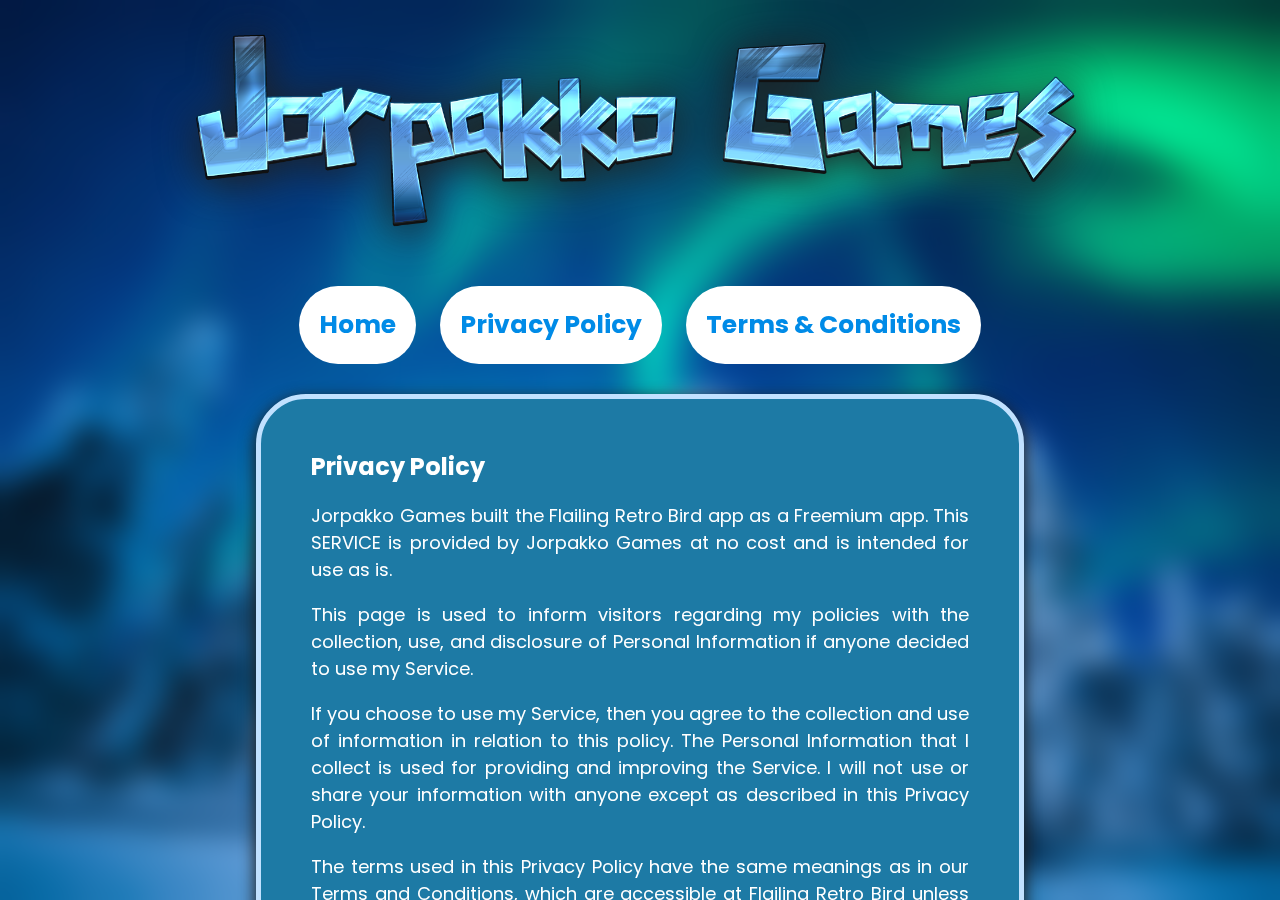
==== privacy.html @ 0aca7573 "Updated styles and favicons" ====
<!DOCTYPE html>
<html lang="en">
<head>
    <meta charset="UTF-8">
    <meta http-equiv="X-UA-Compatible" content="IE=edge">
    <meta name="viewport" content="width=device-width, initial-scale=1.0">
    <link href='https://fonts.googleapis.com/css?family=Poppins' rel='stylesheet'>
    <link rel="stylesheet" href="css/styles.css">
    <title>Jorpakko Games</title>

    <!-- Favicon Generator -->
    <link rel="apple-touch-icon" sizes="180x180" href="/apple-touch-icon.png">
    <link rel="icon" type="image/png" sizes="32x32" href="/favicon-32x32.png">
    <link rel="icon" type="image/png" sizes="16x16" href="/favicon-16x16.png">
    <link rel="manifest" href="/site.webmanifest">
    <link rel="mask-icon" href="/safari-pinned-tab.svg" color="#5bbad5">
    <meta name="msapplication-TileColor" content="#da532c">
    <meta name="theme-color" content="#ffffff">
</head>
<body>
    <!-- Container -->
    <div class="container">
        <!-- Header -->
        <div class="header">
            <img src="img/logo.png" alt="Jorpakko Games Logo">
        </div>
        <!-- Navbar -->
        <div class="navbar">
            <ul>
                <li><a href="index.html">Home</a></li>
                <li><a href="privacy.html">Privacy Policy</a></li>
                <li><a href="terms.html">Terms & Conditions</a></li>
            </ul>
        </div>
        <!-- Content -->
        <div class="content">
            <!-- LONG TEXT STARTS HERE! -->
            <strong>Privacy Policy</strong> <p>
        Jorpakko Games built the Flailing Retro Bird app as
        a Freemium app. This SERVICE is provided by
        Jorpakko Games at no cost and is intended for use as
        is.
        </p> <p>
        This page is used to inform visitors regarding my
        policies with the collection, use, and disclosure of Personal
        Information if anyone decided to use my Service.
        </p> <p>
        If you choose to use my Service, then you agree to
        the collection and use of information in relation to this
        policy. The Personal Information that I collect is
        used for providing and improving the Service. I will not use or share your information with
        anyone except as described in this Privacy Policy.
        </p> <p>
        The terms used in this Privacy Policy have the same meanings
        as in our Terms and Conditions, which are accessible at
        Flailing Retro Bird unless otherwise defined in this Privacy Policy.
        </p> <p><strong>Information Collection and Use</strong></p> <p>
        For a better experience, while using our Service, I
        may require you to provide us with certain personally
        identifiable information, including but not limited to none. The information that
        I request will be retained on your device and is not collected by me in any way.
        </p> <div><p>
        The app does use third-party services that may collect
        information used to identify you.
        </p> <p>
        Link to the privacy policy of third-party service providers used
        by the app
        </p> <ul><li><a href="https://www.google.com/policies/privacy/" target="_blank" rel="noopener noreferrer">Google Play Services</a></li><li><a href="https://support.google.com/admob/answer/6128543?hl=en" target="_blank" rel="noopener noreferrer">AdMob</a></li><!----><!----><!----><!----><!----><!----><!----><!----><!----><li><a href="https://unity3d.com/legal/privacy-policy" target="_blank" rel="noopener noreferrer">Unity</a></li><!----><!----><!----><!----><!----><!----><!----><!----><!----><!----><!----><!----><!----><!----><!----><!----></ul></div> <p><strong>Log Data</strong></p> <p>
        I want to inform you that whenever you
        use my Service, in a case of an error in the app
        I collect data and information (through third-party
        products) on your phone called Log Data. This Log Data may
        include information such as your device Internet Protocol
        (“IP”) address, device name, operating system version, the
        configuration of the app when utilizing my Service,
        the time and date of your use of the Service, and other
        statistics.
        </p> <p><strong>Cookies</strong></p> <p>
        Cookies are files with a small amount of data that are
        commonly used as anonymous unique identifiers. These are sent
        to your browser from the websites that you visit and are
        stored on your device's internal memory.
        </p> <p>
        This Service does not use these “cookies” explicitly. However,
        the app may use third-party code and libraries that use
        “cookies” to collect information and improve their services.
        You have the option to either accept or refuse these cookies
        and know when a cookie is being sent to your device. If you
        choose to refuse our cookies, you may not be able to use some
        portions of this Service.
        </p> <p><strong>Service Providers</strong></p> <p>
        I may employ third-party companies and
        individuals due to the following reasons:
        </p> <ul><li>To facilitate our Service;</li> <li>To provide the Service on our behalf;</li> <li>To perform Service-related services; or</li> <li>To assist us in analyzing how our Service is used.</li></ul> <p>
        I want to inform users of this Service
        that these third parties have access to their Personal
        Information. The reason is to perform the tasks assigned to
        them on our behalf. However, they are obligated not to
        disclose or use the information for any other purpose.
        </p> <p><strong>Security</strong></p> <p>
        I value your trust in providing us your
        Personal Information, thus we are striving to use commercially
        acceptable means of protecting it. But remember that no method
        of transmission over the internet, or method of electronic
        storage is 100% secure and reliable, and I cannot
        guarantee its absolute security.
        </p> <p><strong>Links to Other Sites</strong></p> <p>
        This Service may contain links to other sites. If you click on
        a third-party link, you will be directed to that site. Note
        that these external sites are not operated by me.
        Therefore, I strongly advise you to review the
        Privacy Policy of these websites. I have
        no control over and assume no responsibility for the content,
        privacy policies, or practices of any third-party sites or
        services.
        </p> <p><strong>Children’s Privacy</strong></p> <div><p>
        These Services do not address anyone under the age of 13.
        I do not knowingly collect personally
        identifiable information from children under 13 years of age. In the case
        I discover that a child under 13 has provided
        me with personal information, I immediately
        delete this from our servers. If you are a parent or guardian
        and you are aware that your child has provided us with
        personal information, please contact me so that
        I will be able to do the necessary actions.
        </p></div> <!----> <p><strong>Changes to This Privacy Policy</strong></p> <p>
        I may update our Privacy Policy from
        time to time. Thus, you are advised to review this page
        periodically for any changes. I will
        notify you of any changes by posting the new Privacy Policy on
        this page.
        </p> <p>This policy is effective as of 2022-08-25</p> <p><strong>Contact Us</strong></p> <p>
        If you have any questions or suggestions about my
        Privacy Policy, do not hesitate to contact me at jorpakkogames@gmail.com.
        </p> <p>This privacy policy page was created at <a href="https://privacypolicytemplate.net" target="_blank" rel="noopener noreferrer">privacypolicytemplate.net </a>and modified/generated by <a href="https://app-privacy-policy-generator.nisrulz.com/" target="_blank" rel="noopener noreferrer">App Privacy Policy Generator</a></p>
            <!-- LONG TEXT ENDS HERE! -->
        </div>
        <!-- Footer -->
        <div class="footer">
            <h1>Copyright © Jorpakko Games 2022</h1>
        </div>
    </div>
</body>
</html>
---- css/styles.css ----
/* --- GLOBAL BODY --- */
body {
    margin: 0;

    font-family: Poppins, Sans-serif;
    color: white;

    backdrop-filter: blur(15px);
    background: #36549C url(/img/background.jpg) center center/cover no-repeat;
}

/* --- MAIN CONTAINER --- */
.container {
    width: 100vw;
    height: 100vh;
    overflow: auto;
}

/* --- HEADER --- */
.header {
    text-align: center;
    margin-left: 15%;
    margin-right: 15%;
}

.header img {
    width: 100%;
    height: auto;
    padding-top: 30px;
    padding-bottom: 30px;
    filter: drop-shadow(0px 5px 20px #1F1F1F);
}

/* --- NAVBAR --- */
.navbar {
    text-align: center;
    margin-bottom: 20px;
}

.navbar ul {
    list-style-type: none;
    padding: 0;
    margin: 0;
}

.navbar li {
    display: inline-block;
    background: white;
    border-radius: 40px;
    padding: 20px;
    margin: 10px;
    cursor: pointer;
}

.navbar a {
    text-decoration: none;
    color: rgb(0, 139, 231);
    font-size: 25px;
    font-weight: bold;
}

/* --- CONTENT --- */
.content {
    text-align: justify;
    font-size: 18px;
    margin-left: 20%;
    margin-right: 20%;
    border-radius: 50px;
    background: #1d7aa5;
    padding: 50px;
    border: 5px solid rgb(193, 225, 255);
    box-shadow: 0px 5px 15px 1px #1F1F1F;
}

.content h1 {
    margin: 0;
    padding: 0;
    text-align: center;
    font-size: 40px;
}

.content strong {
    font-size: 24px;
}

.content a {
    color: white;
    text-decoration: none;
}

.content a:hover {
    color: rgb(145, 205, 255);
}

.content img {
    display: block;
    margin-left: auto;
    margin-right: auto;
    padding: 50px;
    width: 25%;
}

/* --- FOOTER --- */
.footer {
    margin-top: 50px;
    margin-bottom: 50px;
    padding: 20px;
    background: #1d7aa5;
    border-radius: 50px;
    text-align: center;
    font-size: 12px;
    margin-left: 20%;
    margin-right: 20%;
    border: 5px solid rgb(193, 225, 255);
    box-shadow: 0px 5px 15px 1px #1F1F1F;
}

/*-----------------------*/
/* --- @Media Query  --- */
/*-----------------------*/

/* --- Mobile Device --- */
@media (max-width: 800px) {
    .header {
        margin-left: 3%;
        margin-right: 3%;
    }

    .content {
        font-size: 16px;
        margin-left: 5%;
        margin-right: 5%;
        padding: 15px;
    }

    .content h1 {
        font-size: 30px;
        margin: 0;
        padding: 0;
    }

    .footer {
        font-size: 8px;
        margin-left: 5%;
        margin-right: 5%;
        padding: 0;
    }
}
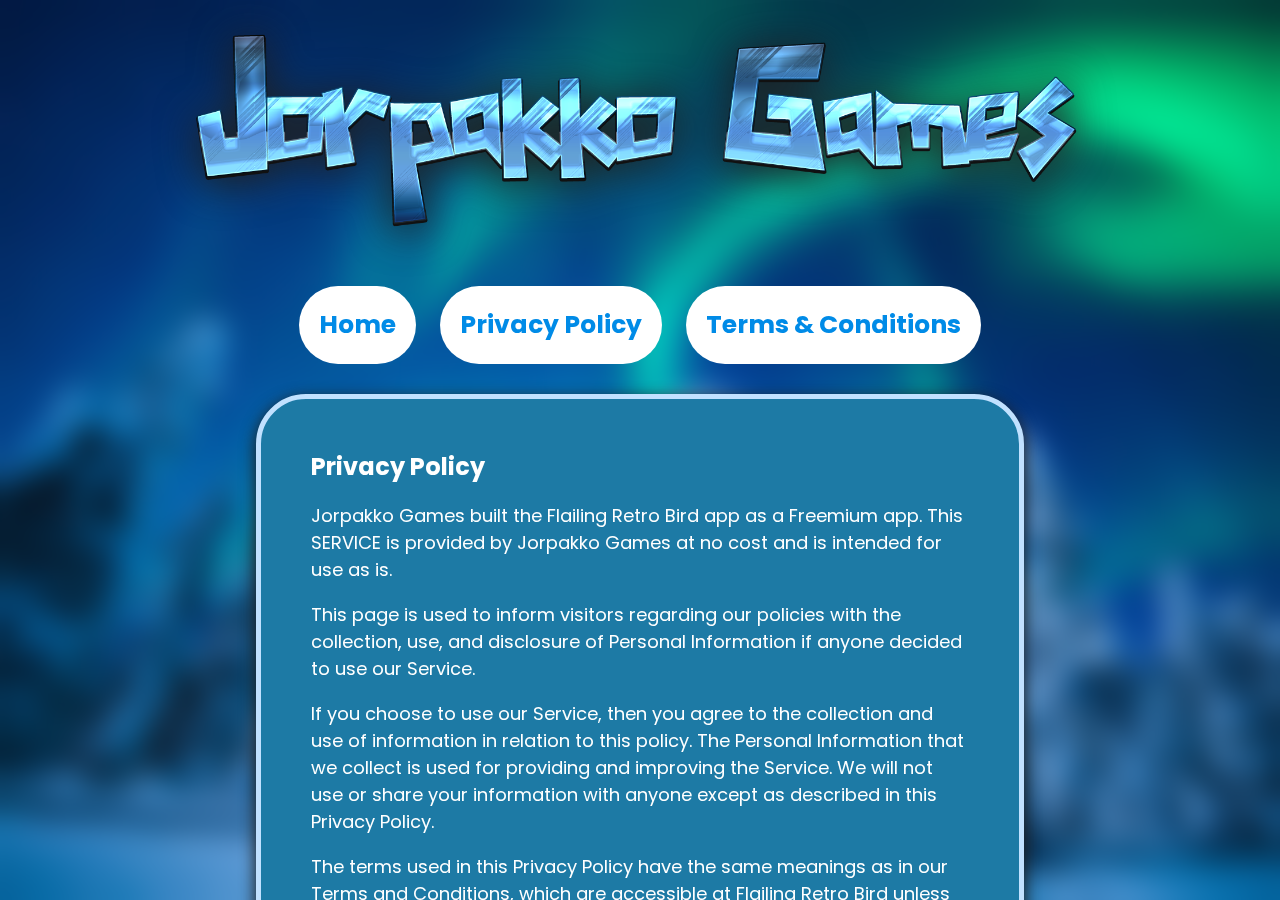
==== commit d2e5c30b: "Updated content and styles" ====
--- a/privacy.html
+++ b/privacy.html
@@ -41,24 +41,24 @@
         Jorpakko Games at no cost and is intended for use as
         is.
         </p> <p>
-        This page is used to inform visitors regarding my
+        This page is used to inform visitors regarding our
         policies with the collection, use, and disclosure of Personal
-        Information if anyone decided to use my Service.
+        Information if anyone decided to use our Service.
         </p> <p>
-        If you choose to use my Service, then you agree to
+        If you choose to use our Service, then you agree to
         the collection and use of information in relation to this
-        policy. The Personal Information that I collect is
-        used for providing and improving the Service. I will not use or share your information with
+        policy. The Personal Information that we collect is
+        used for providing and improving the Service. We will not use or share your information with
         anyone except as described in this Privacy Policy.
         </p> <p>
         The terms used in this Privacy Policy have the same meanings
         as in our Terms and Conditions, which are accessible at
         Flailing Retro Bird unless otherwise defined in this Privacy Policy.
         </p> <p><strong>Information Collection and Use</strong></p> <p>
-        For a better experience, while using our Service, I
+        For a better experience, while using our Service, we
         may require you to provide us with certain personally
         identifiable information, including but not limited to none. The information that
-        I request will be retained on your device and is not collected by me in any way.
+        we request will be retained by us and used as described in this privacy policy.
         </p> <div><p>
         The app does use third-party services that may collect
         information used to identify you.
@@ -66,13 +66,13 @@
         Link to the privacy policy of third-party service providers used
         by the app
         </p> <ul><li><a href="https://www.google.com/policies/privacy/" target="_blank" rel="noopener noreferrer">Google Play Services</a></li><li><a href="https://support.google.com/admob/answer/6128543?hl=en" target="_blank" rel="noopener noreferrer">AdMob</a></li><!----><!----><!----><!----><!----><!----><!----><!----><!----><li><a href="https://unity3d.com/legal/privacy-policy" target="_blank" rel="noopener noreferrer">Unity</a></li><!----><!----><!----><!----><!----><!----><!----><!----><!----><!----><!----><!----><!----><!----><!----><!----></ul></div> <p><strong>Log Data</strong></p> <p>
-        I want to inform you that whenever you
-        use my Service, in a case of an error in the app
-        I collect data and information (through third-party
+        We want to inform you that whenever you
+        use our Service, in a case of an error in the app
+        we collect data and information (through third-party
         products) on your phone called Log Data. This Log Data may
         include information such as your device Internet Protocol
         (“IP”) address, device name, operating system version, the
-        configuration of the app when utilizing my Service,
+        configuration of the app when utilizing our Service,
         the time and date of your use of the Service, and other
         statistics.
         </p> <p><strong>Cookies</strong></p> <p>
@@ -89,50 +89,50 @@
         choose to refuse our cookies, you may not be able to use some
         portions of this Service.
         </p> <p><strong>Service Providers</strong></p> <p>
-        I may employ third-party companies and
+        We may employ third-party companies and
         individuals due to the following reasons:
         </p> <ul><li>To facilitate our Service;</li> <li>To provide the Service on our behalf;</li> <li>To perform Service-related services; or</li> <li>To assist us in analyzing how our Service is used.</li></ul> <p>
-        I want to inform users of this Service
+        We want to inform users of this Service
         that these third parties have access to their Personal
         Information. The reason is to perform the tasks assigned to
         them on our behalf. However, they are obligated not to
         disclose or use the information for any other purpose.
         </p> <p><strong>Security</strong></p> <p>
-        I value your trust in providing us your
+        We value your trust in providing us your
         Personal Information, thus we are striving to use commercially
         acceptable means of protecting it. But remember that no method
         of transmission over the internet, or method of electronic
-        storage is 100% secure and reliable, and I cannot
+        storage is 100% secure and reliable, and we cannot
         guarantee its absolute security.
         </p> <p><strong>Links to Other Sites</strong></p> <p>
         This Service may contain links to other sites. If you click on
         a third-party link, you will be directed to that site. Note
-        that these external sites are not operated by me.
-        Therefore, I strongly advise you to review the
-        Privacy Policy of these websites. I have
+        that these external sites are not operated by us.
+        Therefore, we strongly advise you to review the
+        Privacy Policy of these websites. We have
         no control over and assume no responsibility for the content,
         privacy policies, or practices of any third-party sites or
         services.
         </p> <p><strong>Children’s Privacy</strong></p> <div><p>
         These Services do not address anyone under the age of 13.
-        I do not knowingly collect personally
+        We do not knowingly collect personally
         identifiable information from children under 13 years of age. In the case
-        I discover that a child under 13 has provided
-        me with personal information, I immediately
+        we discover that a child under 13 has provided
+        us with personal information, we immediately
         delete this from our servers. If you are a parent or guardian
         and you are aware that your child has provided us with
-        personal information, please contact me so that
-        I will be able to do the necessary actions.
+        personal information, please contact us so that
+        we will be able to do the necessary actions.
         </p></div> <!----> <p><strong>Changes to This Privacy Policy</strong></p> <p>
-        I may update our Privacy Policy from
+        We may update our Privacy Policy from
         time to time. Thus, you are advised to review this page
-        periodically for any changes. I will
+        periodically for any changes. We will
         notify you of any changes by posting the new Privacy Policy on
         this page.
         </p> <p>This policy is effective as of 2022-08-25</p> <p><strong>Contact Us</strong></p> <p>
-        If you have any questions or suggestions about my
-        Privacy Policy, do not hesitate to contact me at jorpakkogames@gmail.com.
-        </p> <p>This privacy policy page was created at <a href="https://privacypolicytemplate.net" target="_blank" rel="noopener noreferrer">privacypolicytemplate.net </a>and modified/generated by <a href="https://app-privacy-policy-generator.nisrulz.com/" target="_blank" rel="noopener noreferrer">App Privacy Policy Generator</a></p>
+        If you have any questions or suggestions about our
+        Privacy Policy, do not hesitate to contact us at jorpakkogames@gmail.com.
+        </p>
             <!-- LONG TEXT ENDS HERE! -->
         </div>
         <!-- Footer -->
--- a/css/styles.css
+++ b/css/styles.css
@@ -61,7 +61,7 @@
 
 /* --- CONTENT --- */
 .content {
-    text-align: justify;
+    text-align: left;
     font-size: 18px;
     margin-left: 20%;
     margin-right: 20%;
